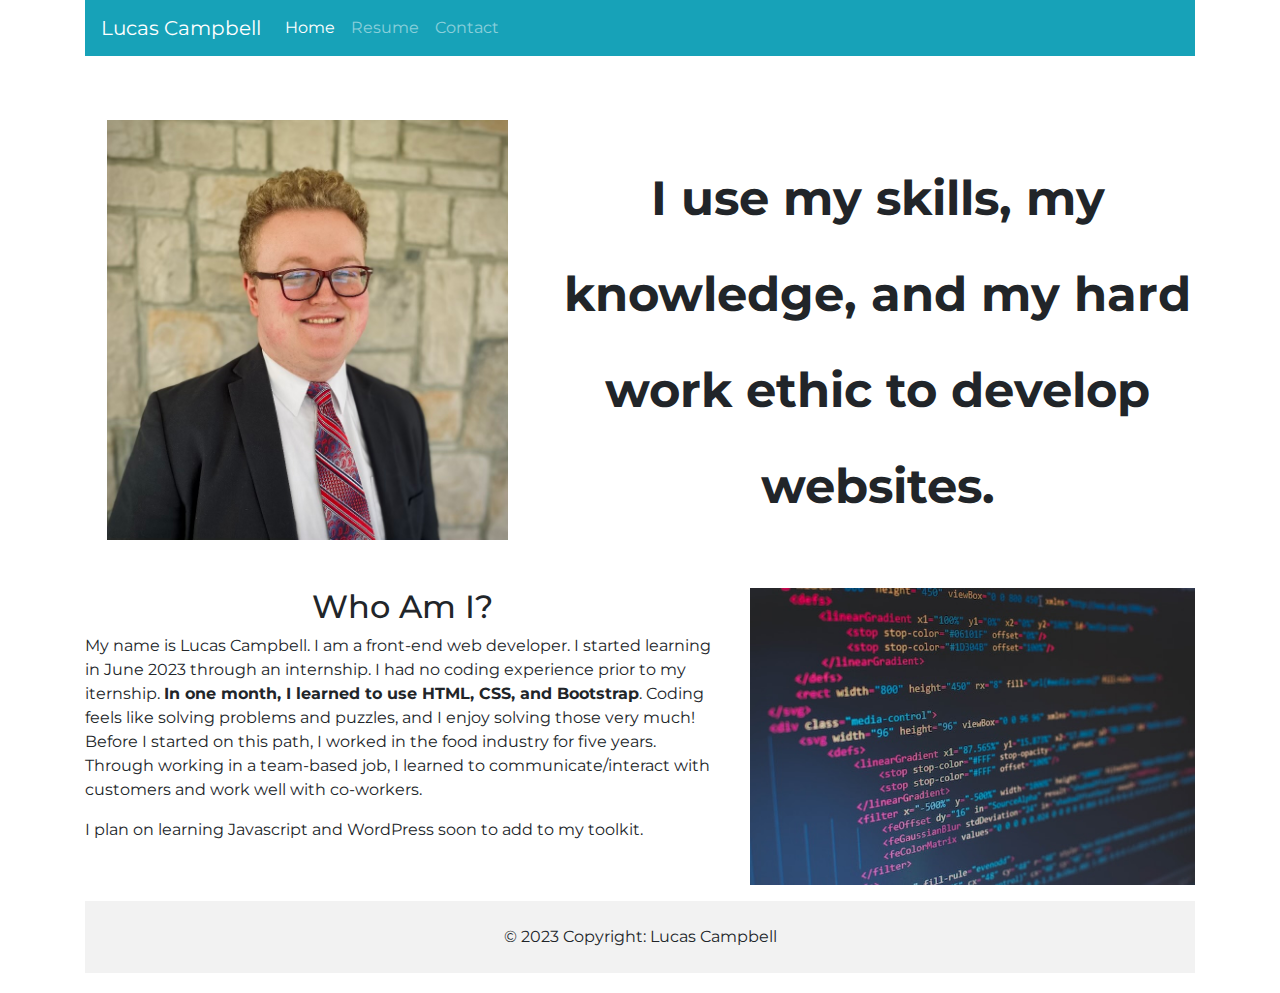
==== index.html @ e760cf7e "First Commit" ====
<!DOCTYPE html>
<html lang="en">
	<head>
		<meta charset="UTF-8" />
		<meta name="viewport" content="width=device-width, initial-scale=1.0" />
		<link
			href="https://fonts.googleapis.com/css2?family=Montserrat&display=swap"
			rel="stylesheet"
		/>
		<link
			rel="stylesheet"
			href="https://stackpath.bootstrapcdn.com/bootstrap/4.5.0/css/bootstrap.min.css"
		/>
		<link rel="stylesheet" href="css/styles.css" />
		<title>Lucas Campbell | Home</title>
	</head>
	<body class="theme">
		<div class="container">
			<nav class="navbar sticky-top navbar-expand-lg navbar-dark bg-info">
				<a class="navbar-brand" href="#">Lucas Campbell</a>
				<button
					class="navbar-toggler"
					type="button"
					data-toggle="collapse"
					data-target="#MainNavbar"
					aria-controls="MainNavbar"
					aria-expanded="false"
					aria-label="Toggle Navigation"
				>
					<span class="navbar-toggler-icon"></span>
				</button>
				<div class="collapse navbar-collapse" id="MainNavbar">
					<ul class="navbar-nav mr-auto">
						<li class="nav-item active">
							<a class="nav-link" href="#"
								>Home <span class="sr-only">(current)</span></a
							>
						</li>
						<li class="nav-item">
							<a class="nav-link" href="resume.html">Resume</a>
						</li>
						<li class="nav-item">
							<a class="nav-link" href="contact.html" tabindex="-1">Contact</a>
						</li>
					</ul>
				</div>
			</nav>
			<br /><br />
			<main>
				<div class="row">
					<div class="col-sm-12 col-md-12 col-lg-5 col-spacing text-center">
						<img
							src="images/square_profile.jpg"
							alt="Picture of Lucas"
							id="profile-pic"
						/>
					</div>
					<div class="col-sm-12 col-md-12 col-lg-7 col-spacing">
						<h1 class="text-center larger-font h1-margin">
							<strong
								>I use my skills, my knowledge, and my hard work ethic to
								develop websites.</strong
							>
						</h1>
					</div>
				</div>
				<div class="row">
					<div class="col-sm-12 col-md-12 col-lg-7 col-spacing">
						<h2 class="text-center">Who Am I?</h2>
						<p>
							My name is Lucas Campbell. I am a front-end web developer. I
							started learning in June 2023 through an internship. I had no
							coding experience prior to my iternship.
							<strong
								>In one month, I learned to use HTML, CSS, and Bootstrap</strong
							>. Coding feels like solving problems and puzzles, and I enjoy
							solving those very much! Before I started on this path, I worked
							in the food industry for five years. Through working in a
							team-based job, I learned to communicate/interact with customers
							and work well with co-workers.
						</p>
						<p>
							I plan on learning Javascript and WordPress soon to add to my
							toolkit.
						</p>
					</div>
					<div class="col-sm-12 col-md-12 col-lg-5 col-spacing text-center">
						<img
							src="images/html.jpg"
							alt="Picture of HTML Code"
							id="html-pic"
						/>
					</div>
				</div>
			</main>
			<footer class="col-spacing">
				<div
					class="text-center p-4"
					style="background-color: rgba(0, 0, 0, 0.05)"
				>
					© 2023 Copyright:
					<a class="text-reset fw-bold" href="index.html">Lucas Campbell</a>
				</div>
			</footer>
		</div>

		<script src="https://code.jquery.com/jquery-3.5.1.slim.min.js"></script>
		<script src="https://cdn.jsdelivr.net/npm/popper.js@1.16.0/dist/umd/popper.min.js"></script>
		<script src="https://stackpath.bootstrapcdn.com/bootstrap/4.5.0/js/bootstrap.min.js"></script>
	</body>
</html>
---- css/styles.css ----
/* Color/typography theme for whole site*/
.theme {
	font-family: "Montserrat", sans-serif;
}

body {
	margin-bottom: 20px;
}

.larger-font {
	font-size: 3rem;
}

.lg-font {
	font-size: 2rem;
}
/**/

.col-spacing {
	margin-top: 16px;
}

#profile-pic {
	width: 90%;
}

#html-pic {
	width: 100%;
}

.h1-margin {
	padding-top: 30px;
	padding-bottom: 30px;
}

h1 {
	line-height: 2;
}
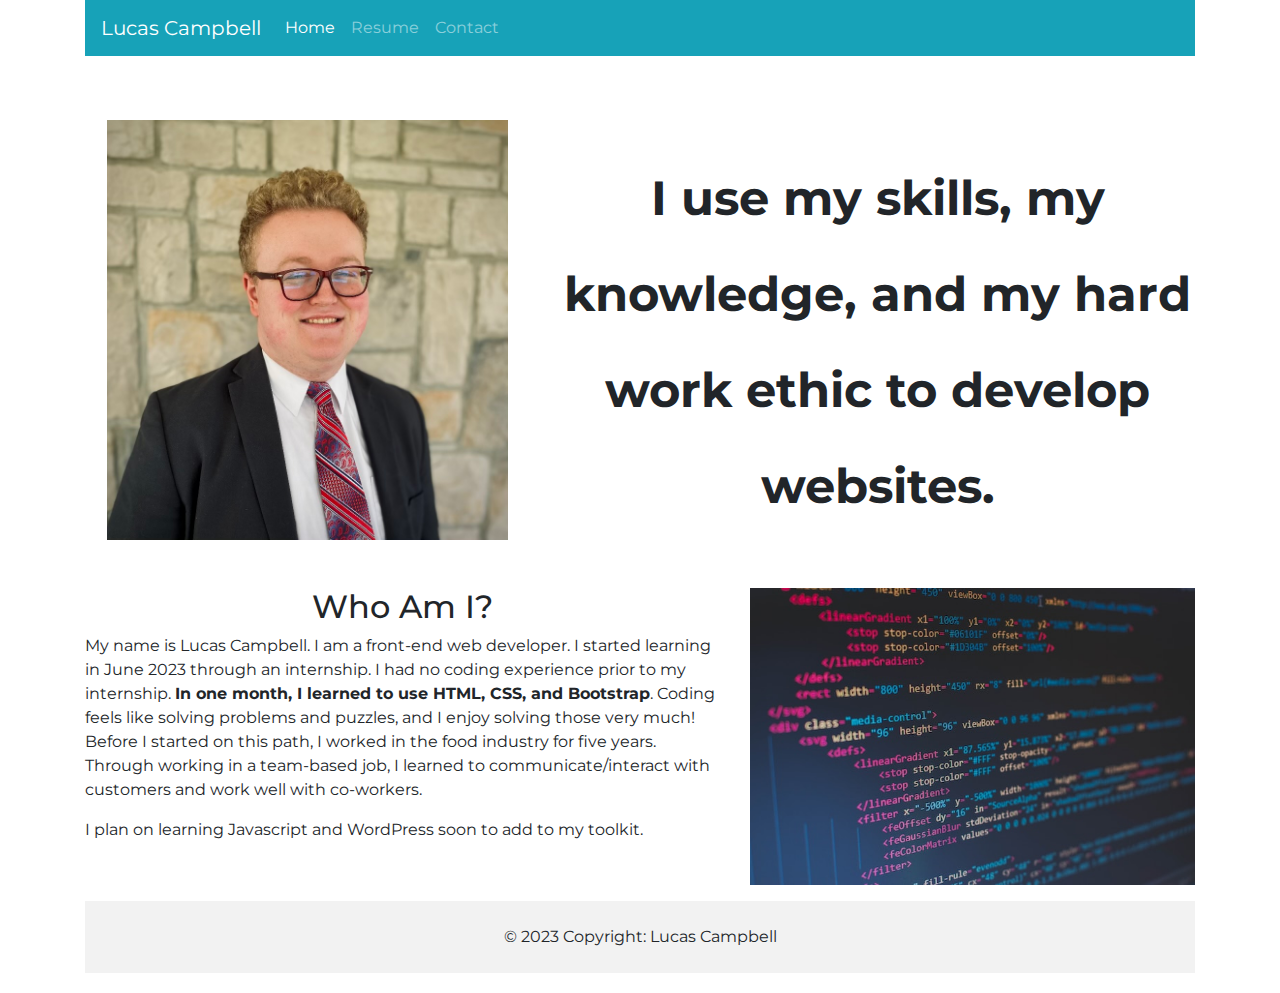
==== commit 4b53ec1f: "Fixed "iternship" spelling" ====
--- a/index.html
+++ b/index.html
@@ -70,7 +70,7 @@
 						<p>
 							My name is Lucas Campbell. I am a front-end web developer. I
 							started learning in June 2023 through an internship. I had no
-							coding experience prior to my iternship.
+							coding experience prior to my internship.
 							<strong
 								>In one month, I learned to use HTML, CSS, and Bootstrap</strong
 							>. Coding feels like solving problems and puzzles, and I enjoy
